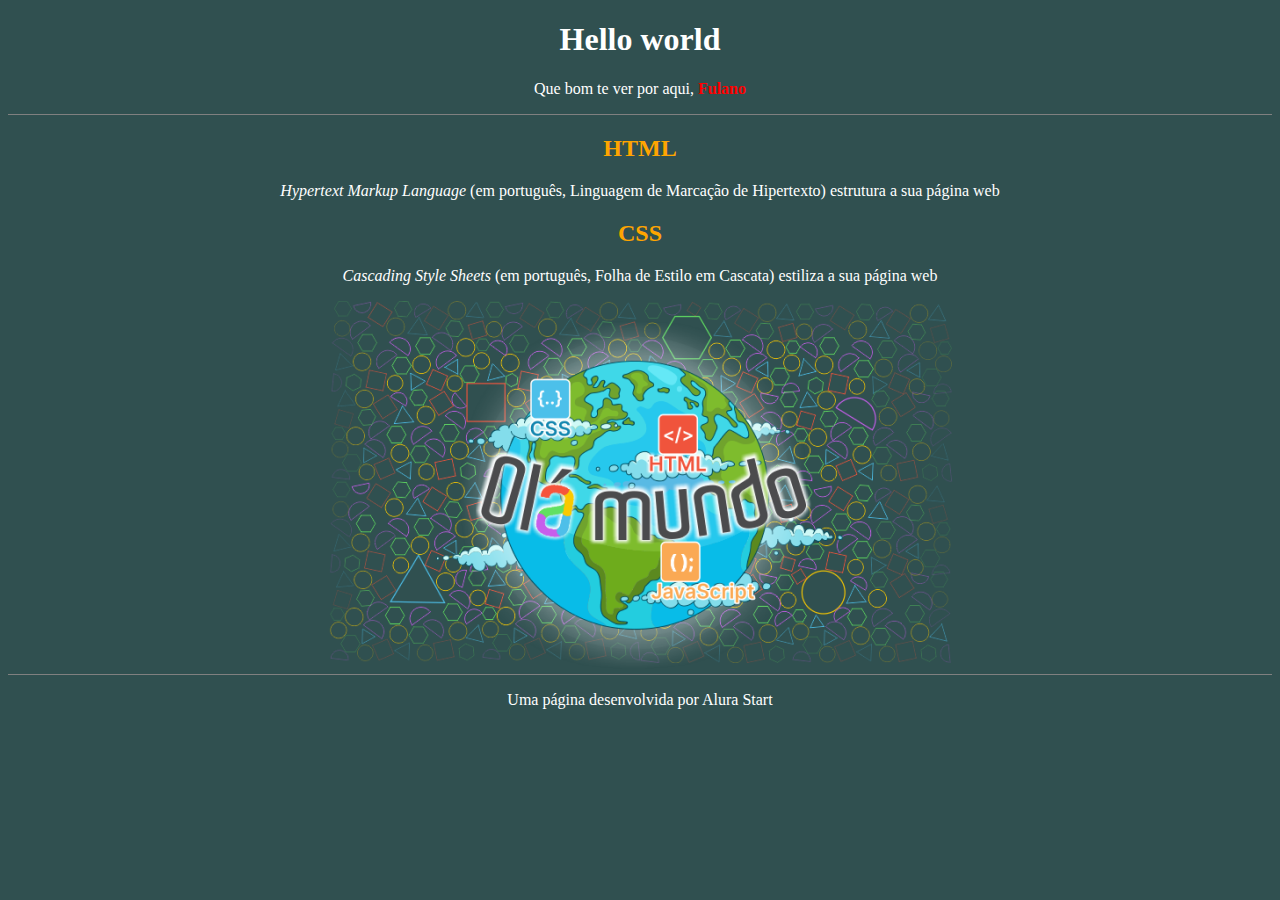
==== index.html @ 255de886 "Atualizando a estilização." ====
<!DOCTYPE html>
<html lang="pt-br">
<head>
    <meta charset="UTF-8">
    <meta name="viewport" content="width=device-width, initial-scale=1.0">
    <title>Hello World</title>
    <link rel="stylesheet" href="style.css">
</head>
<body>
    <header>
        <h1>Hello world</h1>
        <p> Que bom te ver por aqui, <span id="nome-usuario">Fulano</span></p>

    </header>

    <section>   
        <h2>HTML</h2>
        <p><span class="texto-ingles">Hypertext Markup Language</span> (em português, Linguagem de Marcação de Hipertexto) estrutura a sua página web</p>

        <h2>CSS</h2>
        <p><span class="texto-ingles">Cascading Style Sheets</span> (em português, Folha de Estilo em Cascata) estiliza a sua página web</p/p>

        <img src="imagem/helloWorld.png" alt="Imagem com figuras geométricas ao fundo e uma figura do planeta Terra a frente, com a inscrição Olá Mundo em letras coloridas"">
    </section>

    <footer>
        <p>Uma página desenvolvida por Alura Start</p>  

    </footer>
    
</body>
</html>
---- style.css ----
h2{
    color: orange;
}

body{
    background-color: #305050;
    color: white;
    font-family: Roboto;
    text-align: center;

}

header{
    border-bottom: 1px solid gray;
}

footer{
    border-top: 1px solid gray;
}

#nome-usuario{
    font-weight: bold;
    color: red;
}

.texto-ingles{
    font-style: italic;
}
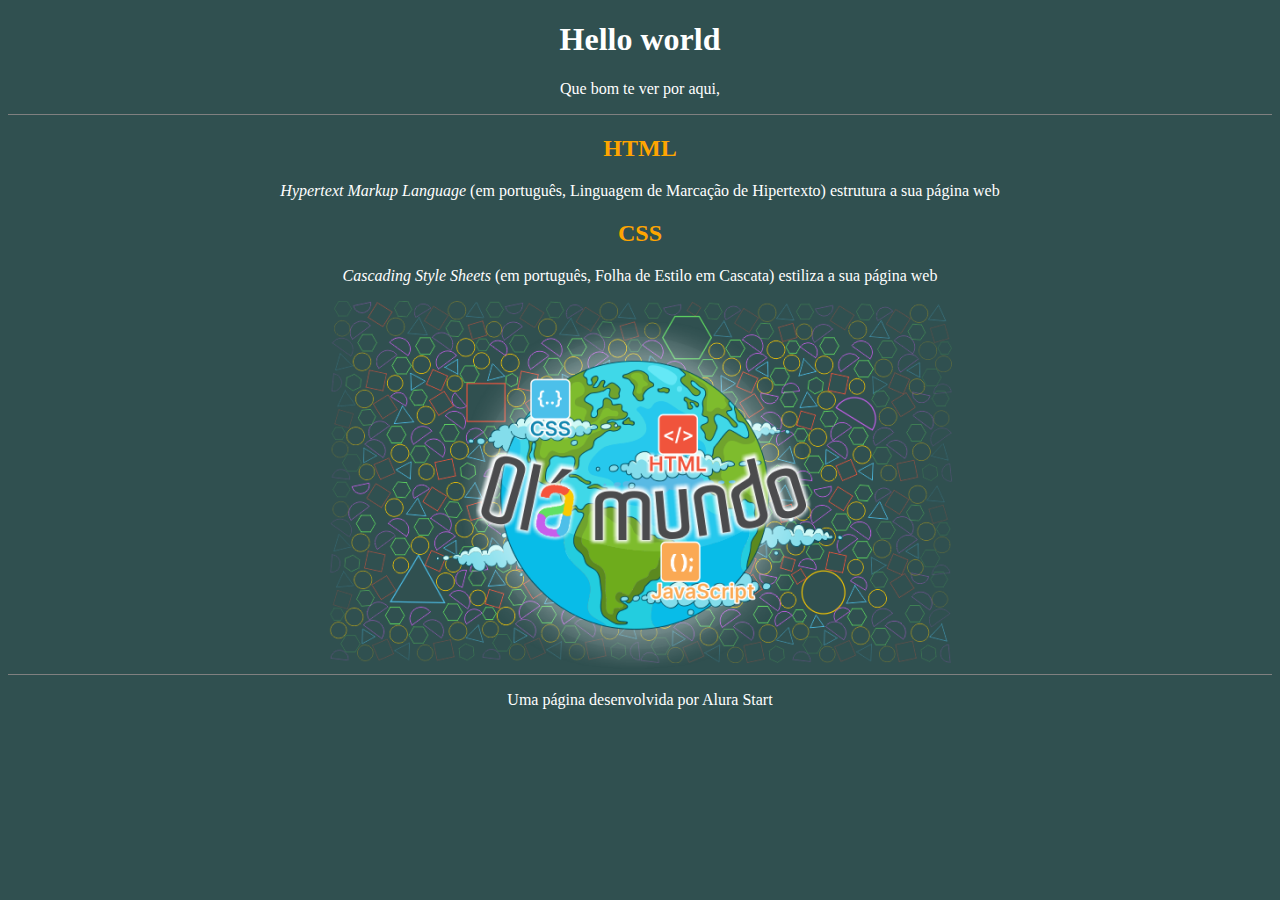
==== commit 850d3630: "atualização final" ====
--- a/index.html
+++ b/index.html
@@ -5,6 +5,7 @@
     <meta name="viewport" content="width=device-width, initial-scale=1.0">
     <title>Hello World</title>
     <link rel="stylesheet" href="style.css">
+
 </head>
 <body>
     <header>
@@ -27,6 +28,7 @@
         <p>Uma página desenvolvida por Alura Start</p>  
 
     </footer>
+    <script src="script.js"></script>
     
 </body>
 </html>